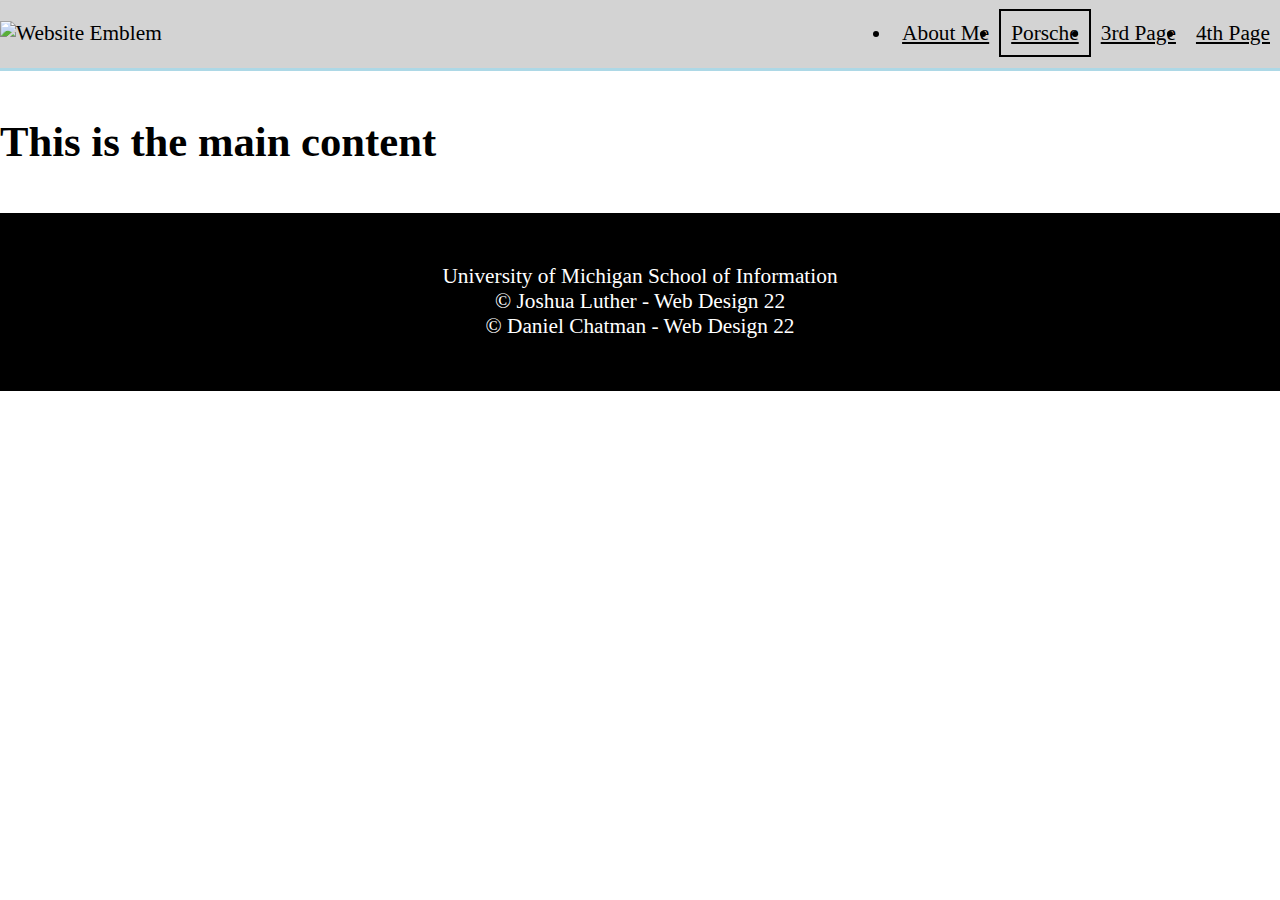
==== 3rd_page.html @ 531dfa4c "Add files via upload" ====
<!DOCTYPE html>
<html lang="en">
<head>
    <meta charset="UTF-8">
    <link rel="stylesheet" type="text/css" href="css/html5reset.css">
    <link rel="stylesheet" type="text/css" href="css/starter.css">
    <link rel="stylesheet" type="text/css" href="css/style_porsche.css">
    <meta name="viewport" content="width=device-width, initial-scale=1.0">
    <title>Automotives</title>
</head>
<body>
    <a class = "skip" href="#skip">Skip to Main Content</a>
    <header>
        <img src="images/logo.jpg" alt="Website Emblem" id = "logo">
        <nav>
            <ul class="nav_links">
                <li class="nav_item"><a id="index" href="index.html">About Me</a></li>
                <li class="nav_item"><a id="porsche" href="porsche.html">Porsche</a></li>
                <li class="nav_item"><a id="3rd_page" href="3rd_page.html">3rd Page</a></li>
                <li class="nav_item"><a id="4th_page" href="4th_page.html">4th Page</a></li>
            </ul>
        </nav>
    </header>
    <main>

        <h1> This is the main content </h1>

    </main>

    <footer>
        <p>University of Michigan School of Information <br/>
            &copy; Joshua Luther - Web Design 22<br/>
            &copy; Daniel Chatman - Web Design 22</p>
    </footer>

</body>
</html>
---- css/starter.css ----
/* The navigation must clearly display the current page within the nav element. */

/* Each page should contain a main section that can be reached using a Jump to Content option with the first tab on the page.
Main must be after the navigation. */

/* One page with the images must have a component that uses grid */

/* The grid layout must change in each of your three screen sizes using min-width media queries. */

/* One page with the images must have a component that uses flexbox */

/* The flex layout must change in each of your three screen sizes using min-width media queries. */

/* Media queries for two additional layouts - tablet, and larger screen. 
the flow of elements must change, elements must hide, and grid/flex properties should be altered.*/

/* If you are using animation, you must include a prefers-reduced-motion media-query that turns it off. */

body{
    margin: 0;
    padding: 0;
    font-size: 16pt;
  }
  
  header{
    background: lightgray;
    border-bottom: 3px solid lightblue;
    margin-bottom:20px
  }
  
  h1{
    font-size: 2em;
    text-align: center;
    line-height: 2;
  }
  
  h2{
    font-size: 1.5em;
    text-align: center;
    padding: 5px;
  }
  
  p {
    padding: 0 30px;
  } 
  

  
  a.skip{
    background: white;
    left: 0;
    padding: 6px;
    position: absolute;
    top: -40px;
    -webkit-transition: top 1s ease-out;
    transition: top 1s ease-out;
    z-index: 1;
  }
  
  a.skip:focus{
    top:20px;
    color: black;
    text-decoration-style: solid;
  }
  
  *:focus{
    border: 2px solid black;
  }


  .nav_item a{
    padding: 10px;
  }
  
  .nav_item a:hover, a:focus{
    color: darkblue;
    text-decoration: underline;
    -webkit-text-decoration-style: dotted;
            text-decoration-style: dotted;
  }

  a:link, a:visited{

    color: black;

  }
  
  footer{
    background-color: black;
    color: white;
    padding: 30px;
    text-align: center;
  }


@keyframes logo {
    from {

        width: 25px;
        opacity: 0;

    }

    to {

        width: 275px;
        opacity: 1;

    }
}

#logo{

   
    animation-name: logo;
    animation-duration: 5s;
    width: 275px;

}

header{

    display: flex;
    flex-direction: column;
    align-items: center;
    flex-wrap: wrap;

}

.nav_links{

    display: flex;
    flex-direction: column;
    flex-wrap: wrap;

}



@media screen and (min-width: 900px) {

    /* Step 11: Edit the css for the header tag (all instances) and the nav_links class to match our example using flex-properties.
    The logo should be as far to the left as possible and the links as far to the right as possible.
    Use flex properties, NOT position properties. */
    header{
    
        display: flex;
        justify-content: space-between;
        flex-direction: row;
        flex-wrap: wrap;
    
    }
    
    .nav_links{
    
        display: flex;
        flex-direction: row;
        flex-wrap: nowrap;
    
    }

}

@media(prefers-reduced-motion: reduce){

    /* Step 14: The logo class should appear but not be animated if prefers-reduced-motion is selected in the accessibility preferences. */
    #logo{
    
        animation: none;
    
    }
    
}
---- css/style_porsche.css ----
/* The navigation must clearly display the current page within the nav element. */

/* Each page should contain a main section that can be reached using a Jump to Content option with the first tab on the page.
Main must be after the navigation. */

/* One page with the images must have a component that uses grid */

/* The grid layout must change in each of your three screen sizes using min-width media queries. */

/* One page with the images must have a component that uses flexbox */

/* The flex layout must change in each of your three screen sizes using min-width media queries. */

/* Media queries for two additional layouts - tablet, and larger screen. 
the flow of elements must change, elements must hide, and grid/flex properties should be altered.*/

/* If you are using animation, you must include a prefers-reduced-motion media-query that turns it off. */
li #porsche{

    border: 2px solid black

}

h1, h2, h3{

    text-align: left;

}

.welcome{

    display: grid;
    grid-template-columns: 30% 30% 30%;
    justify-content: space-between;

}

.welcome h1{

    text-align: center;

}

.welcome img{

    width: 100%;

}

/* Make it 3 accross for the phone display */
.gallery{
    /* Need to change this to grid at some point */
        display: flex;
        flex-direction: column;
        align-items: center;
        flex-wrap: wrap;
        width: 100%
    
}
    
.gallery img{

    width: 30%; 
    height: 30%;

}

.gallery h3{

    width: 100%; 
    height: 100%;

}

.content{

    width: 90%;
    display: grid;
    margin: auto;
    grid-template-columns: 90%;
    justify-content: center;
    align-items: center;
    background-color: lightblue;
    gap: 10px 10%;

}

@media screen and (min-width: 700px) {


    
}

@media screen and (min-width: 900px) {

    h1, h2, h3{

        text-align: left;

    }

    .gallery{
        /* Need to change this to grid at some point */
            display: flex;
            flex-direction: row;
            align-items: center;
            flex-wrap: wrap;
            width: 100%
        
    }
        
    .gallery img{

        width: 90%; 
        height: 90%;

    }

    .gallery h3{

        width: 100%; 
        height: 100%;

    }

    .content{

        width: 90%;
        display: grid;
        margin: auto;
        grid-template-columns: 40% 50%;
        justify-content: space-evenly;
        align-items: center;
        background-color: lightblue;
        gap: 10px 10%;

    }

    .content > div{

        grid-row: 1/ auto;
        grid-column: 1/2;

    }

    .content h2{

        vertical-align: top;
        grid-row: 1/ auto;
        grid-column: 2/3;

    }

}
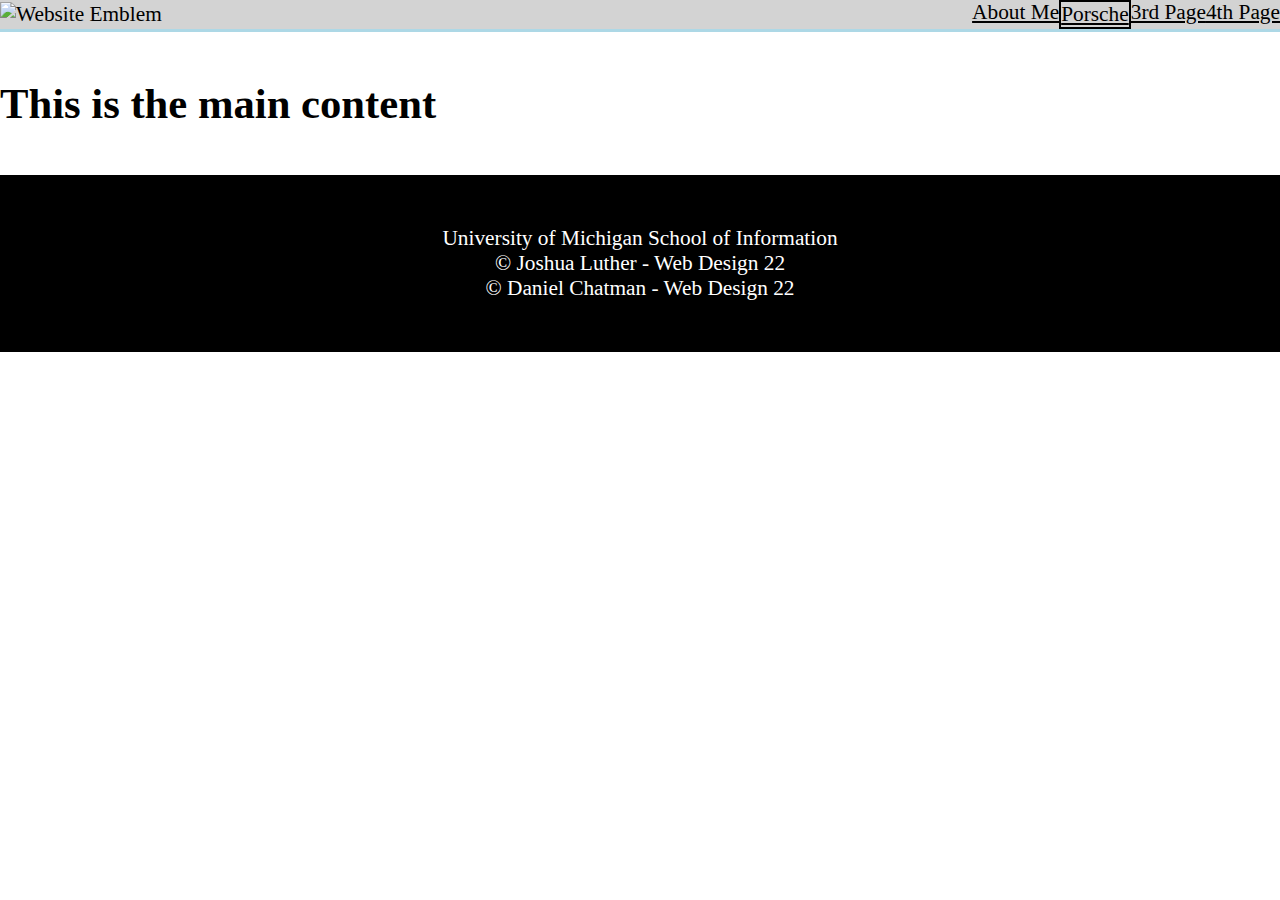
==== commit 3e7be7e7: "Add files via upload" ====
--- a/3rd_page.html
+++ b/3rd_page.html
@@ -13,12 +13,12 @@
     <header>
         <img src="images/logo.jpg" alt="Website Emblem" id = "logo">
         <nav>
-            <ul class="nav_links">
-                <li class="nav_item"><a id="index" href="index.html">About Me</a></li>
-                <li class="nav_item"><a id="porsche" href="porsche.html">Porsche</a></li>
-                <li class="nav_item"><a id="3rd_page" href="3rd_page.html">3rd Page</a></li>
-                <li class="nav_item"><a id="4th_page" href="4th_page.html">4th Page</a></li>
-            </ul>
+            <div class="nav_links">
+                <a class="nav_item" id="index" href="index.html">About Me</a>
+                <a class="nav_item" id="porsche" href="porsche.html">Porsche</a>
+                <a class="nav_item" id="3rd_page" href="3rd_page.html">3rd Page</a>
+                <a class="nav_item" id="4th_page" href="4th_page.html">4th Page</a>
+            </div>
         </nav>
     </header>
     <main>
--- a/css/style_porsche.css
+++ b/css/style_porsche.css
@@ -15,7 +15,7 @@
 the flow of elements must change, elements must hide, and grid/flex properties should be altered.*/
 
 /* If you are using animation, you must include a prefers-reduced-motion media-query that turns it off. */
-li #porsche{
+nav #porsche{
 
     border: 2px solid black
 
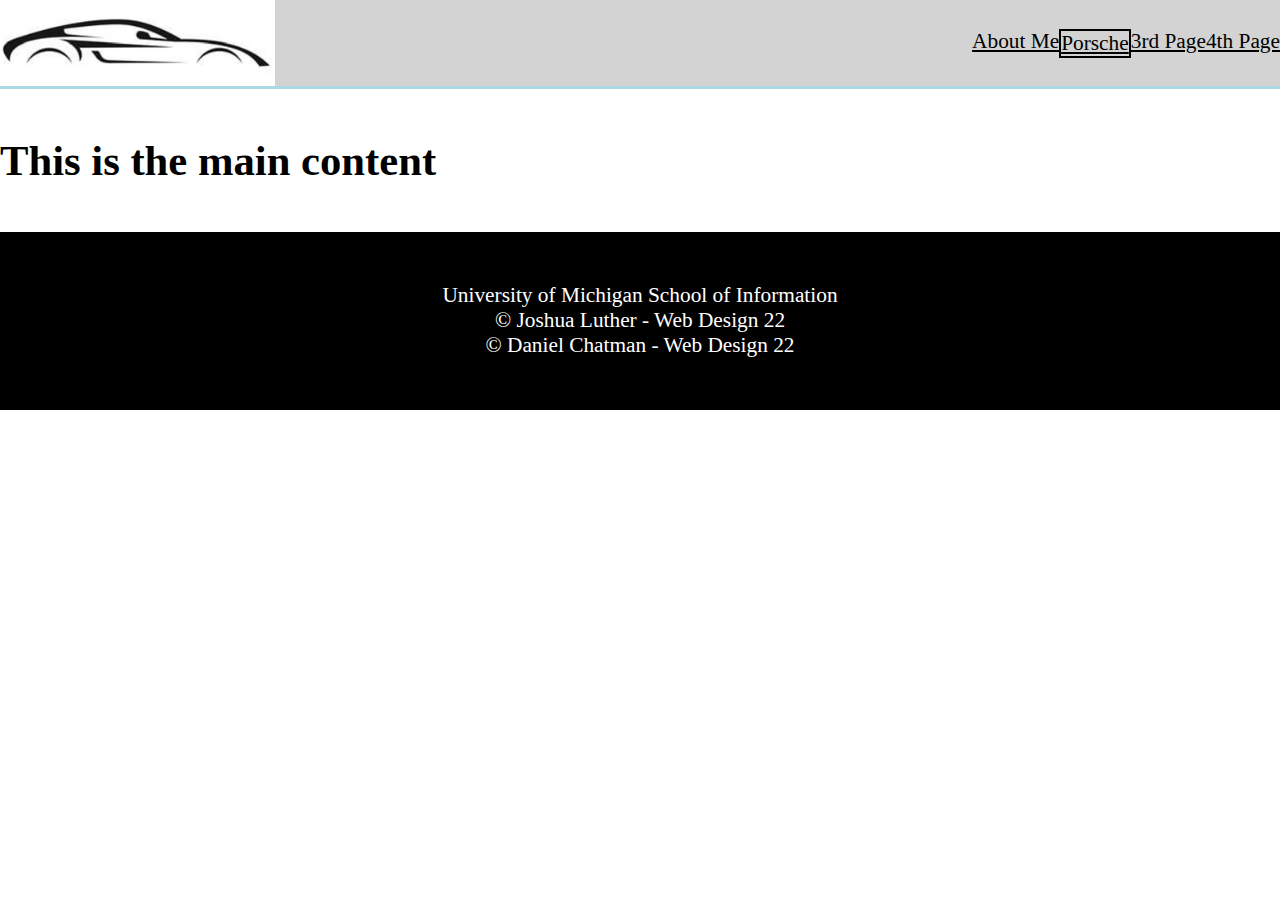
==== commit 917f44be: "Add files via upload" ====
--- a/3rd_page.html
+++ b/3rd_page.html
@@ -21,7 +21,7 @@
             </div>
         </nav>
     </header>
-    <main>
+    <main id="skip">
 
         <h1> This is the main content </h1>
 
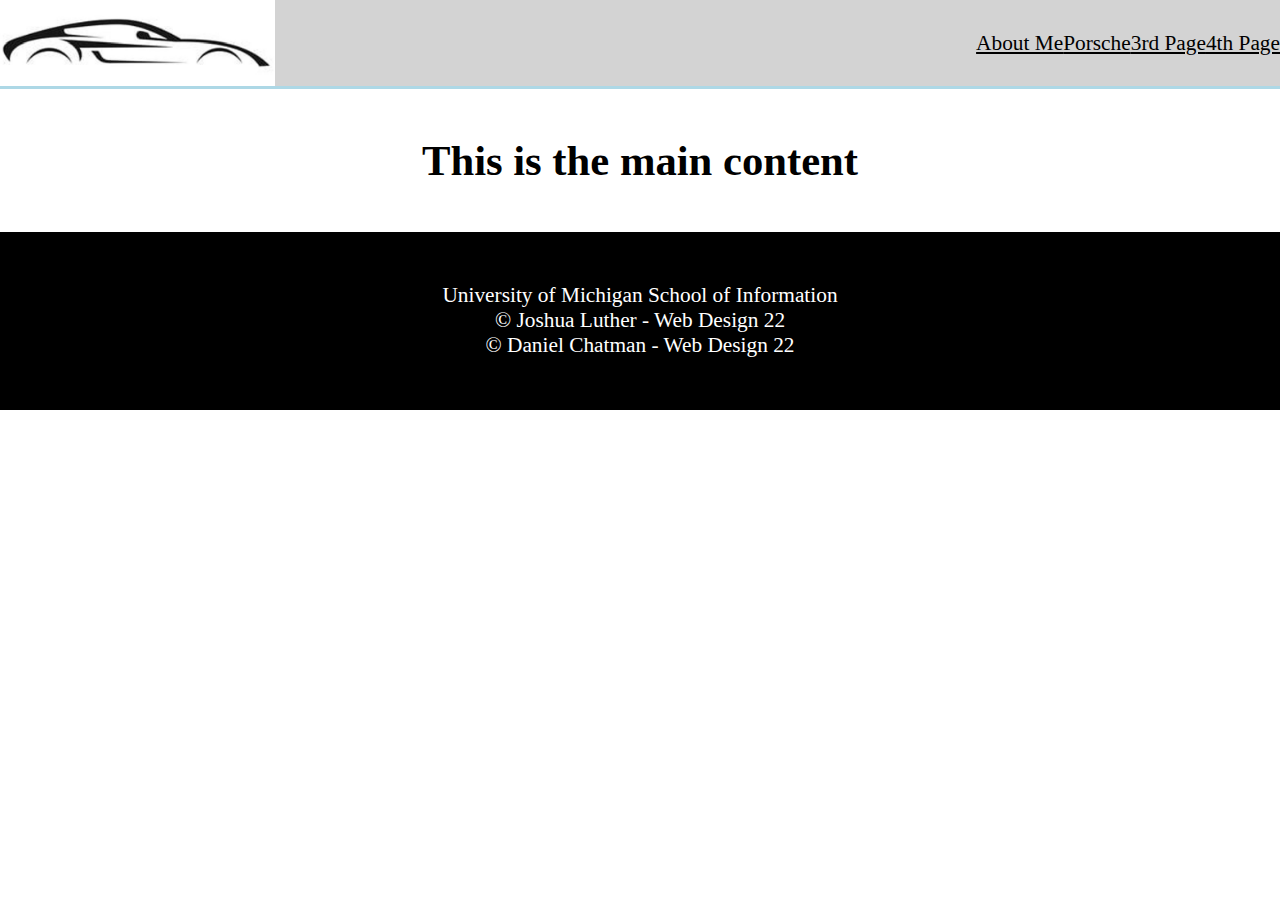
==== commit c085e2e8: "Add files via upload" ====
--- a/3rd_page.html
+++ b/3rd_page.html
@@ -4,7 +4,7 @@
     <meta charset="UTF-8">
     <link rel="stylesheet" type="text/css" href="css/html5reset.css">
     <link rel="stylesheet" type="text/css" href="css/starter.css">
-    <link rel="stylesheet" type="text/css" href="css/style_porsche.css">
+    <link rel="stylesheet" type="text/css" href="css/style_3rd_page.css">
     <meta name="viewport" content="width=device-width, initial-scale=1.0">
     <title>Automotives</title>
 </head>
--- a/css/style_3rd_page.css
+++ b/css/style_3rd_page.css
@@ -0,0 +1,5 @@
+nav #3rd_page{
+
+    border: 2px solid black
+
+}